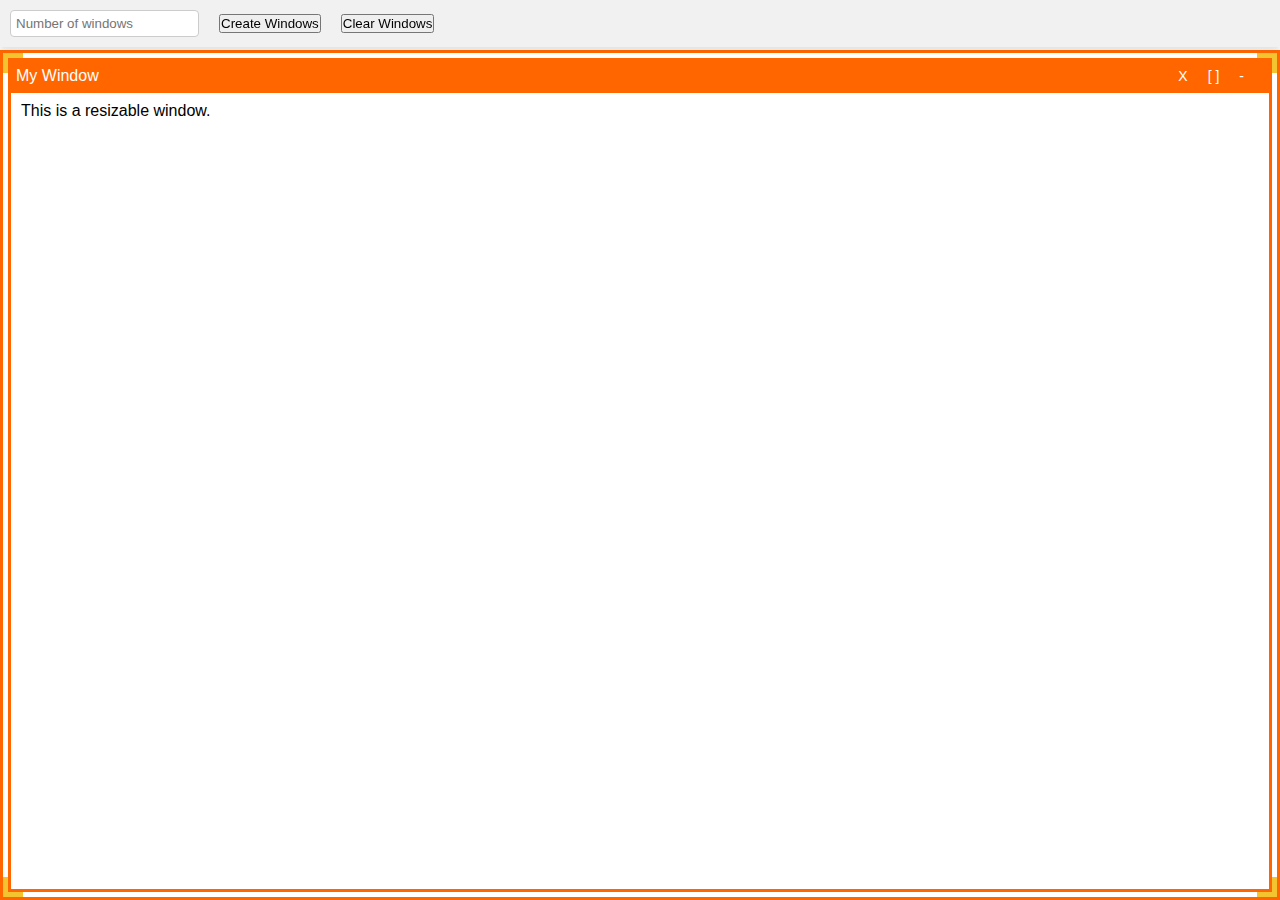
==== Resizable-Windows-main/index.html @ 0eda85ee "Made the code modular and proper encapsulation of folders for proper high level development. Code wo" ====
<!DOCTYPE html>
<html lang="en">
<head>
    <meta charset="UTF-8">
    <meta name="viewport" content="width=device-width, initial-scale=1.0">
    <script src="js/utils/utils.js"></script>
    <script src="js/main.js" defer></script>
    <link rel="stylesheet" href="css/style.css" />
</head>
<body></body>
</html>
---- Resizable-Windows-main/css/style.css ----
* {
    margin: 0;
    padding: 0;
    box-sizing: border-box;
}

html, body {
    width: 100%;
    height: 100%;
}


body {
    display: flex;
    justify-content: center;
    align-items: center;
    margin: 0;
    padding: 0;
    overflow: hidden;
    font-family: Arial, sans-serif;
    flex-direction: column;
}
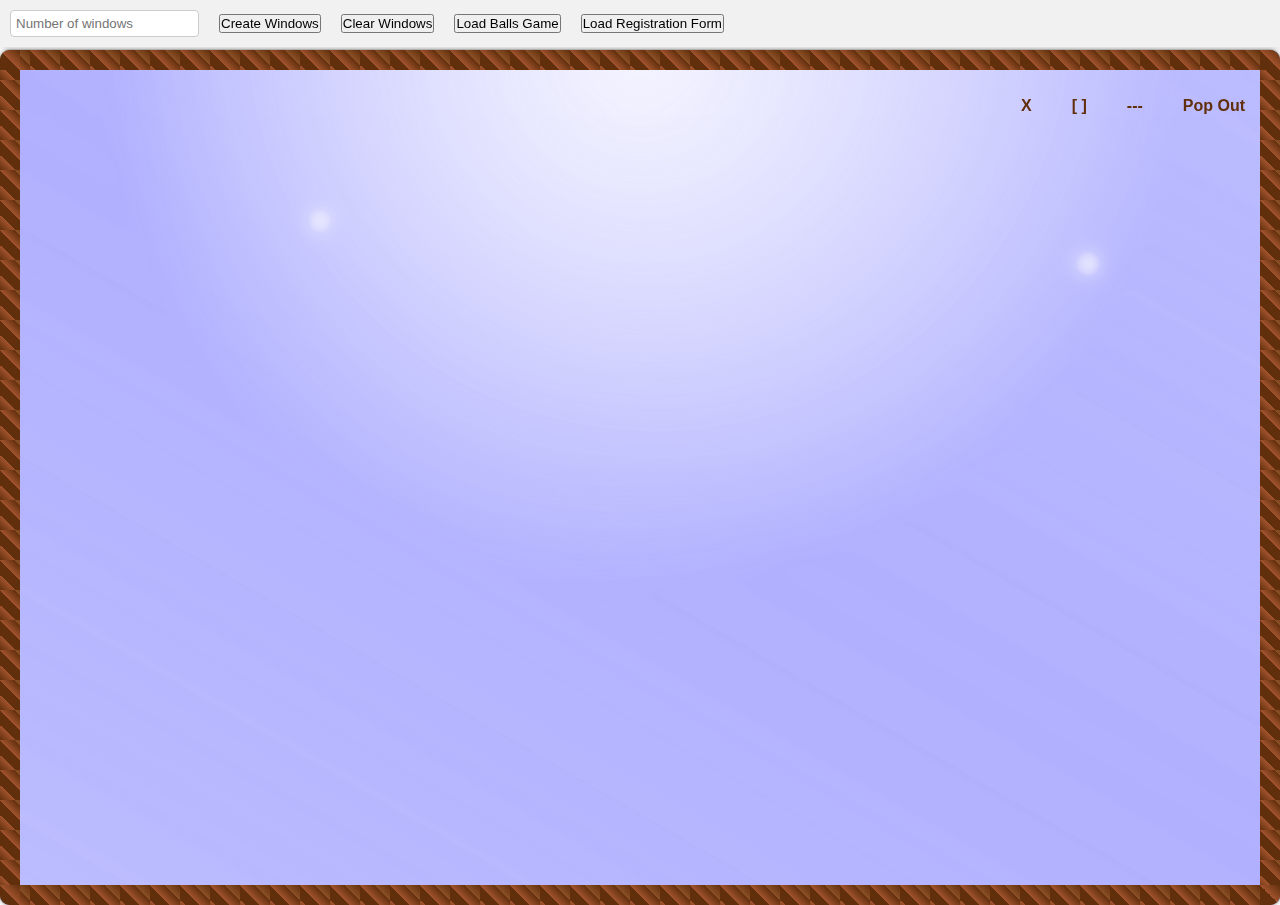
==== commit 832ef102: "Adding encapsulation to the css files" ====
--- a/Resizable-Windows-main/index.html
+++ b/Resizable-Windows-main/index.html
@@ -3,9 +3,20 @@
 <head>
     <meta charset="UTF-8">
     <meta name="viewport" content="width=device-width, initial-scale=1.0">
+     <!-- Include utility JavaScript file -->
     <script src="js/utils/utils.js"></script>
+
+    <!-- Include main JavaScript file -->
     <script src="js/main.js" defer></script>
+
+    <!-- Include global styles -->
     <link rel="stylesheet" href="css/style.css" />
+
+    <!-- Include styles for Random-Spheres module -->
+    <link rel="stylesheet" href="modules/Random-Spheres/style.css">
+
+    <!-- Include styles for Windows module -->
+    <link rel="stylesheet" href="modules/windows/windows.css">
 </head>
 <body></body>
 </html>
--- a/Resizable-Windows-main/css/style.css
+++ b/Resizable-Windows-main/css/style.css
@@ -1,7 +1,9 @@
+/* css/style.css */
+
 * {
     margin: 0;
     padding: 0;
-    box-sizing: border-box;
+    /* box-sizing: border-box; */
 }
 
 html, body {
--- a/Resizable-Windows-main/modules/windows/windows.css
+++ b/Resizable-Windows-main/modules/windows/windows.css
@@ -0,0 +1,235 @@
+/* modules/windows/windows.css */
+
+/* General button styles */
+.button {
+    margin: 20px;
+    font-size: 16px;
+    cursor: pointer;
+    color: #612f0c; /* Brown */
+    text-decoration: none;
+    font-weight: 600;
+    font-family: 'Arial', sans-serif; /* Change to Arial as Univers for Fiserv is not always available */
+    border: none;
+    background-color: transparent;
+}
+
+.button::before {
+    margin-left: auto;
+}
+
+.button::after, .button::before {
+    content: '';
+    width: 0%;
+    height: 2px;
+    background: #6699CC; /* Fiserv Steel Blue */
+    display: block;
+    transition: 0.5s;
+}
+
+.button:hover::after, .button:hover::before {
+    width: 100%;
+}
+
+.toolbar {
+    width: 100%;
+    padding: 10px;
+    background-color: #f1f1f1;
+    position: fixed;
+    top: 0;
+    left: 0;
+    display: flex;
+    align-items: center;
+    box-shadow: 0 2px 5px rgba(0, 0, 0, 0.1);
+    z-index: 2000;
+    user-select: none;
+    gap: 20px;
+}
+
+.toolbar input {
+    padding: 5px;
+    border: 1px solid #ccc;
+    border-radius: 4px;
+}
+
+.window {
+    position: absolute;
+    width: 400px;
+    height: 300px;
+    margin-top: 50px; /* Avoid toolbar */
+    background: rgba(0, 0, 255, 0.3); /* Original background */
+    backdrop-filter: blur(10px);
+    box-shadow: 0 4px 15px rgba(0, 0, 0, 0.3); /* Regular shadow */
+    border-radius: 10px;
+    overflow: hidden;
+
+    /* Adding shadow to give depth effect */
+    box-shadow: 0 0 2px rgba(0, 0, 0, 0.5), 0 0 5px rgba(0, 0, 0, 0.4);
+
+    /* Existing gradient and glares */
+    background-image:
+        radial-gradient(circle at top, rgba(255, 255, 255, 0.8), rgba(255, 255, 255, 0) 50%), /* Semi-circular glare */
+        linear-gradient(30deg, rgba(255, 255, 255, 0.2), rgba(255, 255, 255, 0.1) 50%, rgba(255, 255, 255, 0.2)), /* Whispy line glare */
+        radial-gradient(circle at 25% 20%, rgba(255, 255, 255, 1), rgba(255, 255, 255, 0) 1%), /* Small glaring upper-left */
+        radial-gradient(circle at 25% 20%, rgba(255, 255, 255, 1), rgba(255, 255, 255, 0) 1%), /* Additional layer for small glaring upper-left */
+        radial-gradient(circle at 85% 25%, rgba(255, 255, 255, 1), rgba(255, 255, 255, 0) 1%), /* Small glaring upper-right */
+        radial-gradient(circle at 85% 25%, rgba(255, 255, 255, 1), rgba(255, 255, 255, 0) 1%); /* Additional layer for small glaring upper-right */
+    
+}
+
+.window-header {
+    display: flex;
+    justify-content: space-between;
+    margin-top: 20px;
+    /* background-color: #612f0c; Brown with 70% opacity */
+    color: #000;
+    background: rgba(255, 255, 255, 0.3); /* Translucent white background just for the draggable header */
+    backdrop-filter: blur(10px); /* Blur effect for the draggable window header */
+    align-items: top;
+    padding: 5px;
+    cursor: move;
+    user-select: none;
+    height: 35px;
+    border-top-left-radius: 10px;
+    border-top-right-radius: 10px;
+}
+
+.window-controls {
+    display: flex;
+    margin-right: 10px;
+}
+
+.window-content {
+    color: #000;
+    border-top: none; /* Remove top border to avoid overlap with header */
+    height: calc(100% - 50px); /* Adjust height to fit within window */
+    background: rgba(255, 255, 255, 0.3); /* Translucent white background */
+    backdrop-filter: blur(10px); /* Blur effect for the window content */
+    overflow: auto;
+}
+
+.hidden {
+    display: none;
+}
+
+/* Resizer styles */
+.resizer {
+    position: absolute;
+    z-index: 100;
+    width: 20px;
+    height: 20px;
+    background: linear-gradient(45deg, #612f0c, #A0522D 25%, #612f0c 25%, #612f0c 50%, #A0522D 50%, #612f0c 75%, #8a4f25 75%, #612f0c);
+    background-size: 40px 40px; /* Ensure gradient does not stretch */
+}
+
+.resizer.top-left {
+    top: 0px;
+    left: 0px;
+    cursor: nwse-resize;
+}
+
+.resizer.top-right {
+    top: 0px;
+    right: 0px;
+    cursor: nesw-resize;
+}
+
+.resizer.bottom-left {
+    bottom: 0px;
+    left: 0px;
+    cursor: nesw-resize;
+}
+
+.resizer.bottom-right {
+    bottom: 0px;
+    right: 0px;
+    cursor: nwse-resize;
+}
+
+.border-resizer {
+    position: absolute;
+}
+
+.border-resizer.horizontal {
+    height: 20px;
+    left: 0;
+    right: 0;
+    background: linear-gradient(45deg, #612f0c, #A0522D 25%, #612f0c 25%, #612f0c 50%, #A0522D 50%, #612f0c 75%, #8a4f25 75%, #612f0c);
+    background-size: 30px 30px;  /* Ensure gradient does not stretch */
+}
+
+.border-resizer.vertical {
+    width: 20px;
+    top: 0;
+    bottom: 0;
+    background: linear-gradient(45deg, #612f0c, #A0522D 25%, #612f0c 25%, #612f0c 50%, #A0522D 50%, #612f0c 75%, #8a4f25 75%, #612f0c);
+    background-size: 30px 30px;  /* Ensure gradient does not stretch */
+}
+
+.border-resizer.top {
+    top: 0px;
+    cursor: ns-resize;
+    background: linear-gradient(45deg, #612f0c, #A0522D 25%, #612f0c 25%, #612f0c 50%, #A0522D 50%, #612f0c 75%, #8a4f25 75%, #612f0c);
+    background-size: 30px 30px;  /* Ensure gradient does not stretch */
+}
+
+.border-resizer.right {
+    right: 0px;
+    cursor: ew-resize;
+    background: linear-gradient(45deg, #612f0c, #A0522D 25%, #612f0c 25%, #612f0c 50%, #A0522D 50%, #612f0c 75%, #8a4f25 75%, #612f0c);
+    background-size: 30px 30px;  /* Ensure gradient does not stretch */
+}
+
+.border-resizer.bottom {
+    bottom: 0px;
+    cursor: ns-resize;
+    background: linear-gradient(45deg, #612f0c, #A0522D 25%, #612f0c 25%, #612f0c 50%, #A0522D 50%, #612f0c 75%, #8a4f25 75%, #612f0c);
+    background-size: 30px 30px;  /* Ensure gradient does not stretch */
+}
+
+.border-resizer.left {
+    left: 0px;
+    cursor: ew-resize;
+    background: linear-gradient(45deg, #612f0c, #A0522D 25%, #612f0c 25%, #612f0c 50%, #A0522D 50%, #612f0c 75%, #8a4f25 75%, #612f0c);
+    background-size: 30px 30px;  /* Ensure gradient does not stretch */
+}
+
+/* Animation for window hover (optional) */
+.window:hover {
+    animation: window-hover 1s ease-in-out 1;
+}
+
+/* // visually hidden from the user, but still available for screen readers */
+.visually-hidden {
+  position: absolute;
+  white-space: nowrap; /* Prevent wrapping */
+ 
+  width: 1px; /* Set it to the smallest possible size */
+  height: 1px;  /* (some screen readers ignore elements with zero height and width) */
+ 
+  overflow: hidden; /* Hide overflowing content after resizing */
+  border: 0; /* Reset any property that may change the elements size */
+  padding: 0;
+ 
+  /* Clipping defines what part of an element should be displayed. */
+  clip: rect(0 0 0 0); /* Deprecated clip property for older browsers */
+  clip-path: inset(
+    50%
+  ); /* clip-path for newer browsers. inset(50%) defines an inset rectangle that makes the content disappear.  */
+ 
+  margin: -1px; /* It seems like at the moment nobody is quite sure why margin: -1px is there. On top of that it seems to cause
+    some issues in some cases. */
+}
+
+body, div, iframe {
+    -webkit-user-select: none; /* Safari */
+    -moz-user-select: none; /* Firefox */
+    -ms-user-select: none; /* IE10+/Edge */
+    user-select: none; /* Standard */
+}
+
+.window-content * {
+    -webkit-user-select: text; /* Allow in iframe content */
+    -moz-user-select: text;
+    -ms-user-select: text;
+    user-select: text;
+}
